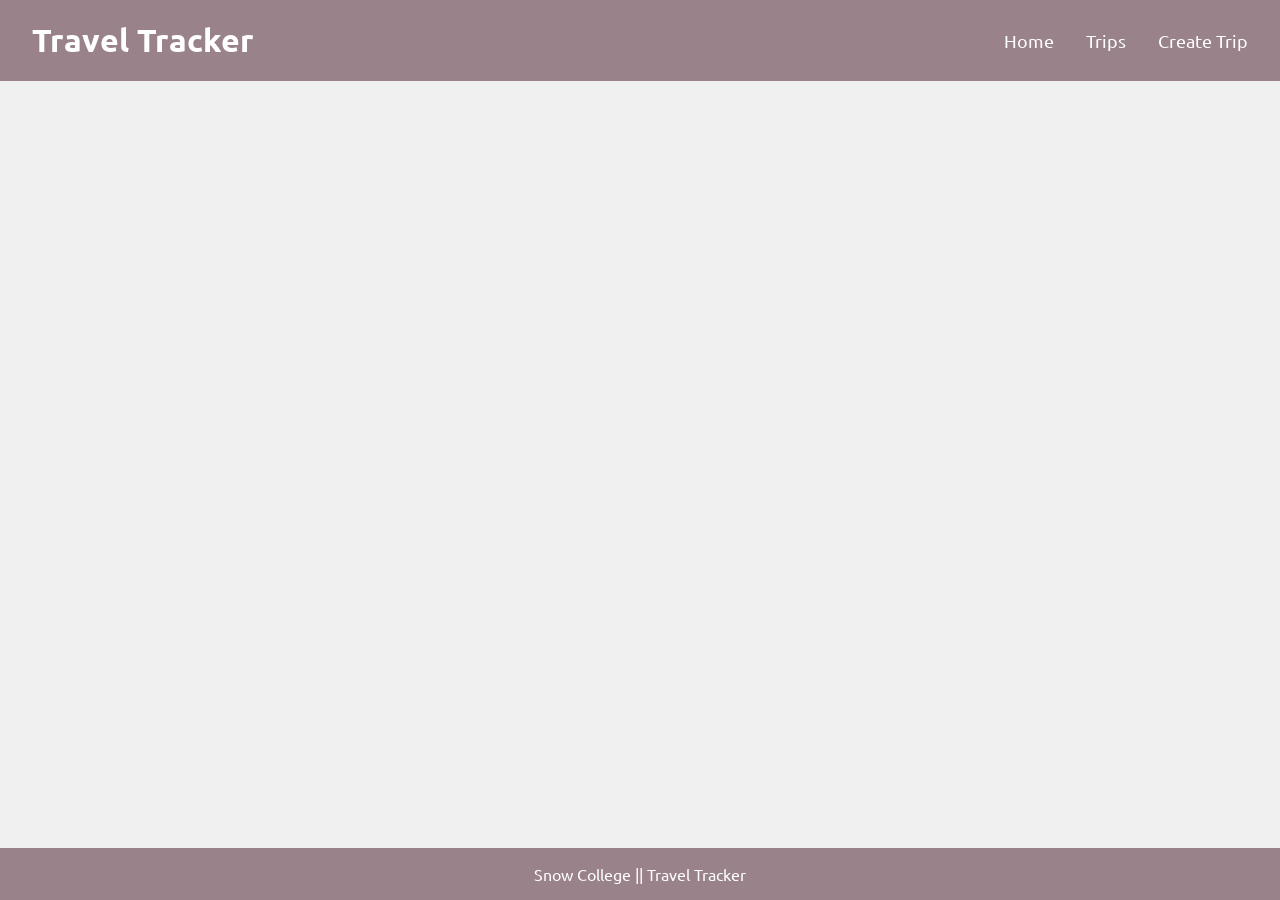
==== client/create.html @ 5831c3e9 "Milestone 1, Screenshot added in folder" ====
<!DOCTYPE html>
<html>
    <head>
        <meta charset="UTF-8">
        <meta name="viewport" content="width=device-width, initial-scale=1.0"/>
        <title>Create Trip</title>

        <script src="./src/ui/create-ui.js" type="module"></script>
        <link rel="stylesheet" href="styles.css">
        <link rel="preconnect" href="https://fonts.googleapis.com">
        <link rel="preconnect" href="https://fonts.gstatic.com" crossorigin>
        <link href="https://fonts.googleapis.com/css2?family=Ubuntu:ital,wght@0,300;0,400;0,500;0,700;1,300;1,400;1,500;1,700&display=swap" rel="stylesheet">
    </head>

    <body>
        <header class="shared-header">
            <nav class="shared-nav">
                <h1>Travel Tracker</h1>

                <ul>
                    <li><a href="index.html">Home</a></li>
                    <li><a href="trips.html">Trips</a></li>
                    <li><a href="create.html">Create Trip</a></li>
                </ul>
            </nav>
        </header>
        
        <main>

        </main>

        <footer>
            <p>Snow College || Travel Tracker</p>
        </footer>
    </body>
</html>
---- client/styles.css ----
:root {
    --header-color: #998289;
    --effect-color: #e9afb8;
    --background-color: #f0f0f0;
    --card-background-color: #f1f0f0;
    --text-color: #252525;
}

* {
    margin: 0;
    padding: 0;
}

body {
    font-family: "Ubuntu", sans-serif;
    background-color: var(--background-color);
    color: var(--text-color);
    display: flex;
    flex-direction: column;
    min-height: 100vh;
}

/*header*/

.shared-header {
    background-color: var(--header-color);
    color: white;
    padding: 1.25em 2em;
}

.shared-nav {
    display: flex;
    justify-content: space-between;
    align-items: center;
}

.shared-nav h1 {
    font-size: 2em;
}

.shared-nav ul {
    display: flex;
    list-style: none;
    gap: 2em;
}

.shared-nav li {
    list-style: none;
}

.shared-nav a {
    color: white;
    text-decoration: none;
    font-size: 1.1em;
    transition: color 0.3s;
}

.shared-nav a:hover {
    color: var(--effect-color);
}

/*main*/

main {
    width: 85%;
    margin: 2em auto;
    flex: 1;
}

section {
    background-color: var(--card-background-color);
    padding: 1.5em;
    margin-bottom: 1.5em;
    border-radius: 0.5em;
}

section h2, section p {
    margin-bottom: 0.75em;
}

section ul {
    margin-left: 1.5em;
}

section a {
    color: var(--header-color);
    text-decoration: none;
    transition: color 0.3s;
}

section a:hover {
    color: var(--effect-color);
}

/*footer*/

footer {
    background-color: var(--header-color);
    color: white;
    text-align: center;
    padding: 1em;
}
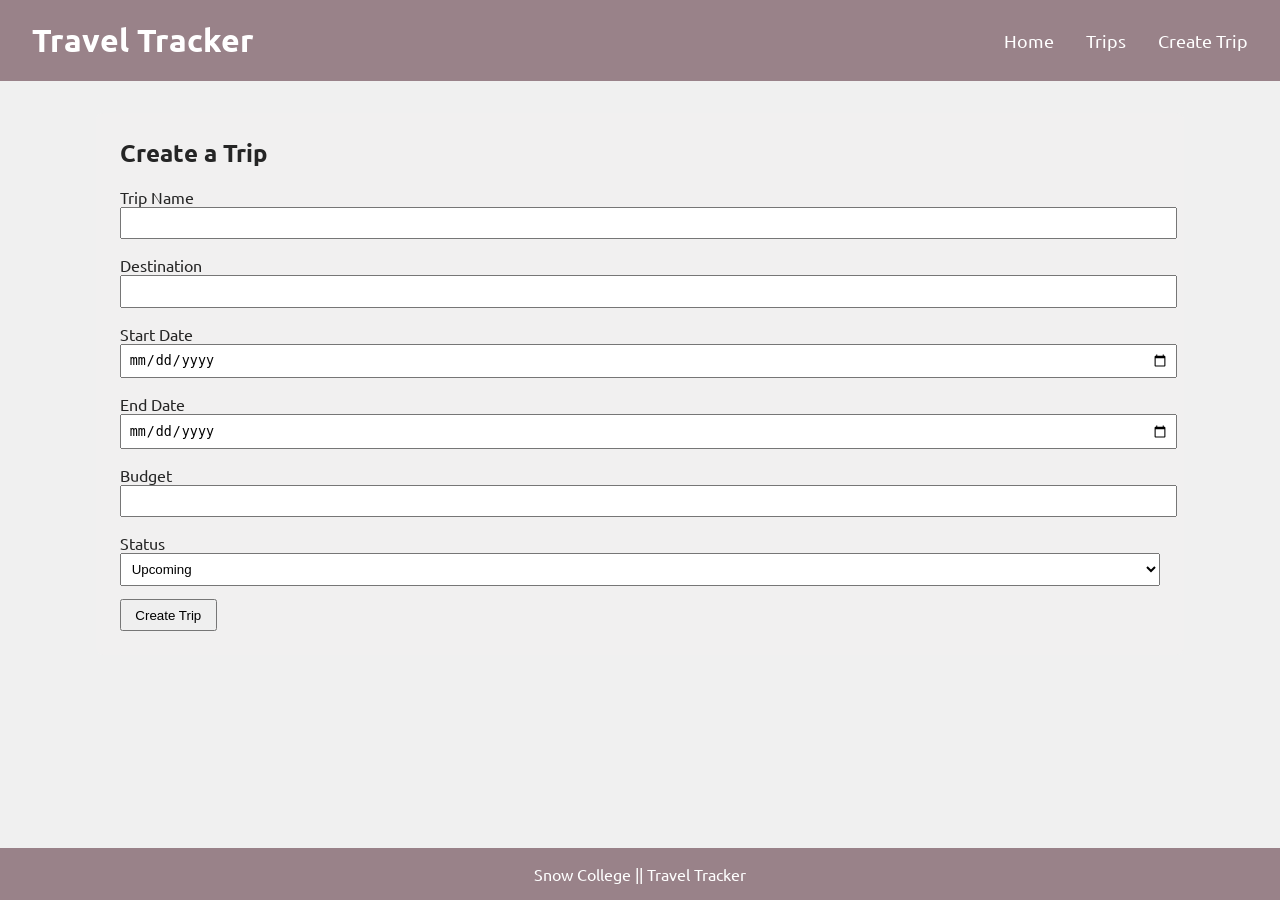
==== commit b9b4b2b0: "Milestone 2" ====
--- a/client/create.html
+++ b/client/create.html
@@ -26,7 +26,35 @@
         </header>
         
         <main>
+            <section>
+                <h2>Create a Trip</h2>
 
+                <form id="trip-form">
+                    <label for="trip-name">Trip Name</label>
+                    <input id="trip-name" type="text">
+
+                    <label for="destination">Destination</label>
+                    <input id="destination" type="text">
+
+                    <label for="start-date">Start Date</label>
+                    <input id="start-date" type="date">
+
+                    <label for="end-date">End Date</label>
+                    <input id="end-date" type="date">
+
+                    <label for="budget">Budget</label>
+                    <input id="budget" type="number">
+
+                    <label for="status">Status</label>
+                    <select id="status">
+                        <option value="upcoming">Upcoming</option>
+                        <option value="current">Current</option>
+                        <option value="completed">Completed</option>
+                    </select>
+
+                    <button type="submit">Create Trip</button>
+                </form>
+            </section>
         </main>
 
         <footer>
--- a/client/styles.css
+++ b/client/styles.css
@@ -99,4 +99,97 @@
     color: white;
     text-align: center;
     padding: 1em;
+}
+
+/*trips*/
+
+#filter-form {
+    margin-top: 1em;
+}
+
+#filter-form input {
+    margin-right: 1em;
+}
+
+#filter-form select {
+    margin-right: 1em;
+}
+
+#filter-form button {
+    padding: 0.4em 0.8em;
+}
+
+#trip-list {
+    margin-top: 1em;
+}
+
+.trip-card {
+    border: 1px solid var(--effect-color);
+    padding: 1em;
+    margin-bottom: 1em;
+}
+
+#no-trips-message {
+    margin-top: 1em;
+}
+
+/*trip*/
+
+#schedule-table {
+    width: 100%;
+    border-collapse: collapse;
+    margin-top: 1em;
+}
+
+#schedule-table th {
+    background-color: var(--header-color);
+    color: white;
+    padding: 0.75em;
+    text-align: left;
+}
+
+#schedule-table td {
+    border: 1px solid var(--effect-color);
+    padding: 0.75em;
+}
+
+#schedule-table tbody tr:nth-child(even) {
+    background-color: var(--page-color);
+}
+
+aside {
+    background-color: var(--card-background-color);
+    padding: 1.5em;
+    margin-bottom: 1.5em;
+    border-radius: 0.5em;
+}
+
+#weather {
+    margin-top: 1em;
+}
+
+/*create*/
+
+#trip-form {
+    margin-top: 1em;
+}
+
+#trip-form label {
+    display: block;
+    margin-top: 1em;
+}
+
+#trip-form input {
+    width: 100%;
+    padding: 0.5em;
+}
+
+#trip-form select {
+    width: 100%;
+    padding: 0.5em;
+}
+
+#trip-form button {
+    margin-top: 1em;
+    padding: 0.5em 1em;
 }
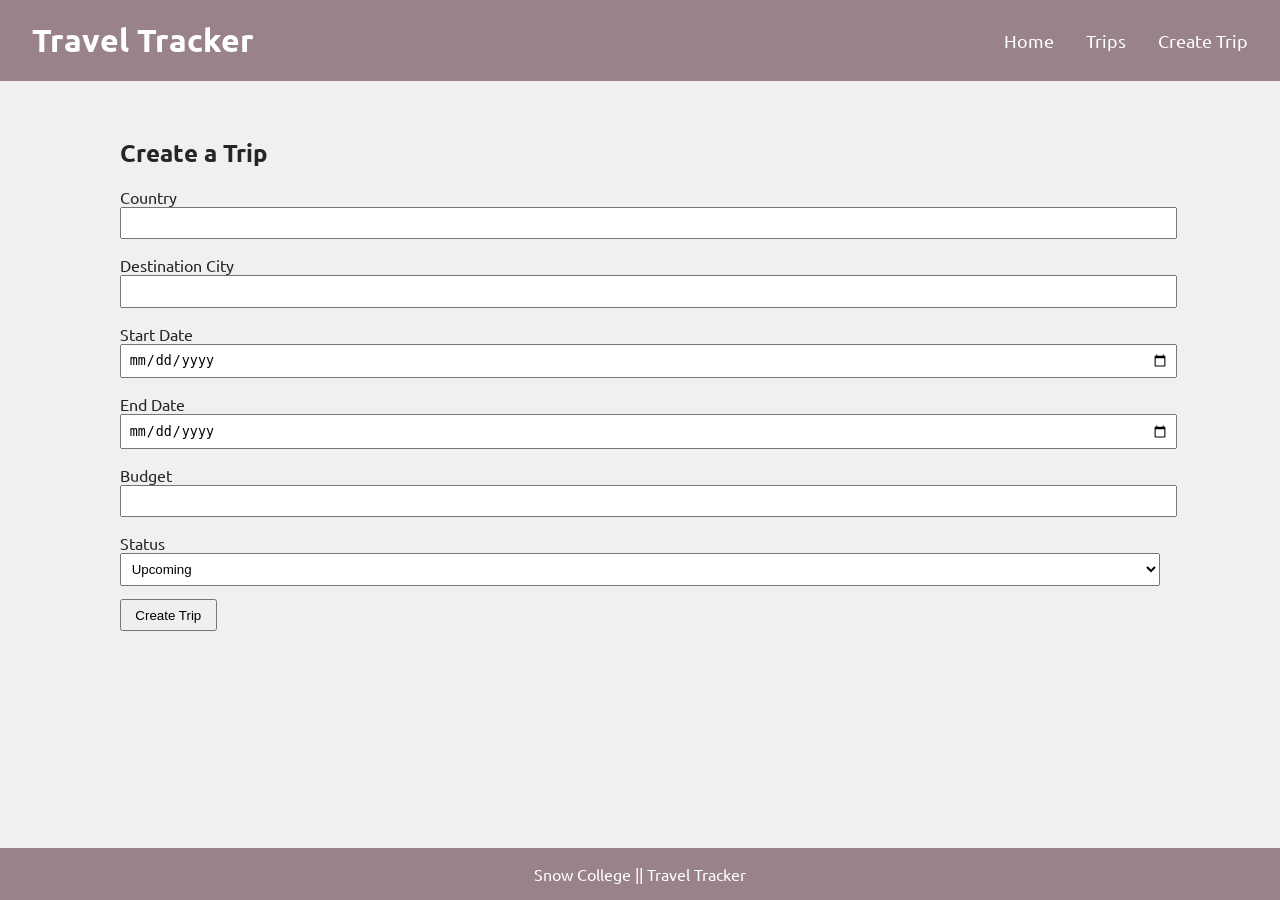
==== commit 365972b3: "Milestone 5" ====
--- a/client/create.html
+++ b/client/create.html
@@ -30,10 +30,10 @@
                 <h2>Create a Trip</h2>
 
                 <form id="trip-form">
-                    <label for="trip-name">Trip Name</label>
+                    <label for="trip-name">Country</label>
                     <input id="trip-name" type="text">
 
-                    <label for="destination">Destination</label>
+                    <label for="destination">Destination City</label>
                     <input id="destination" type="text">
 
                     <label for="start-date">Start Date</label>
@@ -60,5 +60,7 @@
         <footer>
             <p>Snow College || Travel Tracker</p>
         </footer>
+
+        <script type="module" src="src/ui/create-ui.js"></script>
     </body>
 </html>
--- a/client/styles.css
+++ b/client/styles.css
@@ -165,7 +165,7 @@
 }
 
 #weather {
-    margin-top: 1em;
+    margin-top: .5em;
 }
 
 /*create*/
@@ -192,4 +192,4 @@
 #trip-form button {
     margin-top: 1em;
     padding: 0.5em 1em;
-}+}
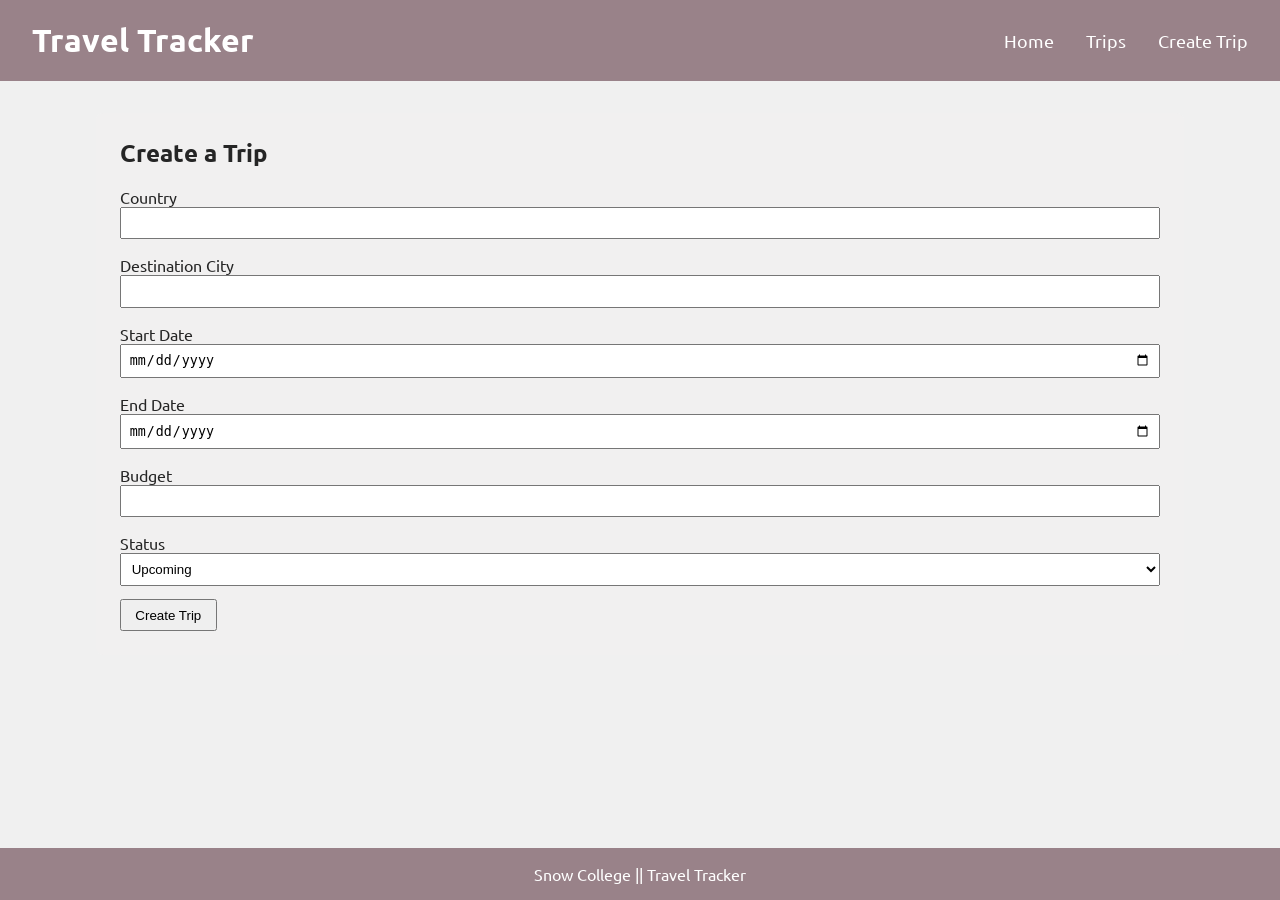
==== commit 857f5738: "Final project completed" ====
--- a/client/create.html
+++ b/client/create.html
@@ -1,66 +1,68 @@
-<!DOCTYPE html>
+<!doctype html>
 <html>
-    <head>
-        <meta charset="UTF-8">
-        <meta name="viewport" content="width=device-width, initial-scale=1.0"/>
-        <title>Create Trip</title>
+  <head>
+    <meta charset="UTF-8" />
+    <meta name="viewport" content="width=device-width, initial-scale=1.0" />
+    <title>Create Trip</title>
 
-        <script src="./src/ui/create-ui.js" type="module"></script>
-        <link rel="stylesheet" href="styles.css">
-        <link rel="preconnect" href="https://fonts.googleapis.com">
-        <link rel="preconnect" href="https://fonts.gstatic.com" crossorigin>
-        <link href="https://fonts.googleapis.com/css2?family=Ubuntu:ital,wght@0,300;0,400;0,500;0,700;1,300;1,400;1,500;1,700&display=swap" rel="stylesheet">
-    </head>
+    <link rel="stylesheet" href="styles.css" />
+    <link rel="preconnect" href="https://fonts.googleapis.com" />
+    <link rel="preconnect" href="https://fonts.gstatic.com" crossorigin />
+    <link
+      href="https://fonts.googleapis.com/css2?family=Ubuntu:ital,wght@0,300;0,400;0,500;0,700;1,300;1,400;1,500;1,700&display=swap"
+      rel="stylesheet"
+    />
+  </head>
 
-    <body>
-        <header class="shared-header">
-            <nav class="shared-nav">
-                <h1>Travel Tracker</h1>
+  <body>
+    <header class="shared-header">
+      <nav class="shared-nav">
+        <h1>Travel Tracker</h1>
 
-                <ul>
-                    <li><a href="index.html">Home</a></li>
-                    <li><a href="trips.html">Trips</a></li>
-                    <li><a href="create.html">Create Trip</a></li>
-                </ul>
-            </nav>
-        </header>
-        
-        <main>
-            <section>
-                <h2>Create a Trip</h2>
+        <ul>
+          <li><a href="index.html">Home</a></li>
+          <li><a href="trips.html">Trips</a></li>
+          <li><a href="create.html">Create Trip</a></li>
+        </ul>
+      </nav>
+    </header>
 
-                <form id="trip-form">
-                    <label for="trip-name">Country</label>
-                    <input id="trip-name" type="text">
+    <main>
+      <section>
+        <h2>Create a Trip</h2>
 
-                    <label for="destination">Destination City</label>
-                    <input id="destination" type="text">
+        <form id="trip-form">
+          <label for="trip-name">Country</label>
+          <input id="trip-name" type="text" />
 
-                    <label for="start-date">Start Date</label>
-                    <input id="start-date" type="date">
+          <label for="destination">Destination City</label>
+          <input id="destination" type="text" />
 
-                    <label for="end-date">End Date</label>
-                    <input id="end-date" type="date">
+          <label for="start-date">Start Date</label>
+          <input id="start-date" type="date" />
 
-                    <label for="budget">Budget</label>
-                    <input id="budget" type="number">
+          <label for="end-date">End Date</label>
+          <input id="end-date" type="date" />
 
-                    <label for="status">Status</label>
-                    <select id="status">
-                        <option value="upcoming">Upcoming</option>
-                        <option value="current">Current</option>
-                        <option value="completed">Completed</option>
-                    </select>
+          <label for="budget">Budget</label>
+          <input id="budget" type="number" />
 
-                    <button type="submit">Create Trip</button>
-                </form>
-            </section>
-        </main>
+          <label for="status">Status</label>
+          <select id="status">
+            <option value="upcoming">Upcoming</option>
+            <option value="current">Current</option>
+            <option value="completed">Completed</option>
+          </select>
 
-        <footer>
-            <p>Snow College || Travel Tracker</p>
-        </footer>
+          <button type="submit">Create Trip</button>
+        </form>
+      </section>
+    </main>
 
-        <script type="module" src="src/ui/create-ui.js"></script>
-    </body>
-</html>+    <footer>
+      <p>Snow College || Travel Tracker</p>
+    </footer>
+
+    <script type="module" src="src/ui/create-ui.js"></script>
+  </body>
+</html>
--- a/client/styles.css
+++ b/client/styles.css
@@ -1,195 +1,223 @@
 :root {
-    --header-color: #998289;
-    --effect-color: #e9afb8;
-    --background-color: #f0f0f0;
-    --card-background-color: #f1f0f0;
-    --text-color: #252525;
+  --header-color: #998289;
+  --effect-color: #e9afb8;
+  --background-color: #f0f0f0;
+  --card-background-color: #f1f0f0;
+  --text-color: #252525;
 }
 
 * {
-    margin: 0;
-    padding: 0;
+  margin: 0;
+  padding: 0;
+  box-sizing: border-box;
 }
 
 body {
-    font-family: "Ubuntu", sans-serif;
-    background-color: var(--background-color);
-    color: var(--text-color);
-    display: flex;
-    flex-direction: column;
-    min-height: 100vh;
+  font-family: "Ubuntu", sans-serif;
+  background-color: var(--background-color);
+  color: var(--text-color);
+  display: flex;
+  flex-direction: column;
+  min-height: 100vh;
 }
 
 /*header*/
 
 .shared-header {
-    background-color: var(--header-color);
-    color: white;
-    padding: 1.25em 2em;
+  background-color: var(--header-color);
+  color: white;
+  padding: 1.25em 2em;
 }
 
 .shared-nav {
-    display: flex;
-    justify-content: space-between;
-    align-items: center;
+  display: flex;
+  justify-content: space-between;
+  align-items: center;
 }
 
 .shared-nav h1 {
-    font-size: 2em;
+  font-size: 2em;
 }
 
 .shared-nav ul {
-    display: flex;
-    list-style: none;
-    gap: 2em;
+  display: flex;
+  list-style: none;
+  gap: 2em;
 }
 
 .shared-nav li {
-    list-style: none;
+  list-style: none;
 }
 
 .shared-nav a {
-    color: white;
-    text-decoration: none;
-    font-size: 1.1em;
-    transition: color 0.3s;
+  color: white;
+  text-decoration: none;
+  font-size: 1.1em;
+  transition: color 0.3s;
 }
 
 .shared-nav a:hover {
-    color: var(--effect-color);
+  color: var(--effect-color);
 }
 
 /*main*/
 
 main {
-    width: 85%;
-    margin: 2em auto;
-    flex: 1;
+  width: 85%;
+  margin: 2em auto;
+  flex: 1;
 }
 
 section {
-    background-color: var(--card-background-color);
-    padding: 1.5em;
-    margin-bottom: 1.5em;
-    border-radius: 0.5em;
-}
-
-section h2, section p {
-    margin-bottom: 0.75em;
+  background-color: var(--card-background-color);
+  padding: 1.5em;
+  margin-bottom: 1.5em;
+  border-radius: 0.5em;
+}
+
+figure {
+  margin-bottom: 1em;
+}
+
+section img {
+  display: block;
+  max-width: 60%;
+  border-radius: 0.5em;
+  transition: transform 0.3s;
+}
+
+section img:hover {
+  transform: scale(1.02);
+}
+
+figcaption {
+  margin-top: 0.5em;
+  font-size: 0.9em;
+}
+
+section h2,
+section p {
+  margin-bottom: 0.75em;
 }
 
 section ul {
-    margin-left: 1.5em;
+  margin-left: 1.5em;
 }
 
 section a {
-    color: var(--header-color);
-    text-decoration: none;
-    transition: color 0.3s;
+  color: var(--header-color);
+  text-decoration: none;
+  transition: color 0.3s;
 }
 
 section a:hover {
-    color: var(--effect-color);
+  color: var(--effect-color);
 }
 
 /*footer*/
 
 footer {
-    background-color: var(--header-color);
-    color: white;
-    text-align: center;
-    padding: 1em;
+  background-color: var(--header-color);
+  color: white;
+  text-align: center;
+  padding: 1em;
 }
 
 /*trips*/
 
 #filter-form {
-    margin-top: 1em;
+  margin-top: 1em;
 }
 
 #filter-form input {
-    margin-right: 1em;
+  margin-right: 1em;
 }
 
 #filter-form select {
-    margin-right: 1em;
+  margin-right: 1em;
 }
 
 #filter-form button {
-    padding: 0.4em 0.8em;
+  padding: 0.4em 0.8em;
 }
 
 #trip-list {
-    margin-top: 1em;
+  margin-top: 1em;
 }
 
 .trip-card {
-    border: 1px solid var(--effect-color);
-    padding: 1em;
-    margin-bottom: 1em;
-}
-
-#no-trips-message {
-    margin-top: 1em;
+  border: 1px solid var(--effect-color);
+  padding: 1em;
+  margin-bottom: 1em;
+  border-radius: 0.5em;
+  transition: transform 0.3s;
+}
+
+.trip-card:hover {
+  transform: translateY(-0.2em);
+}
+
+#no-trips {
+  margin-top: 1em;
 }
 
 /*trip*/
 
 #schedule-table {
-    width: 100%;
-    border-collapse: collapse;
-    margin-top: 1em;
+  width: 100%;
+  border-collapse: collapse;
+  margin-top: 1em;
 }
 
 #schedule-table th {
-    background-color: var(--header-color);
-    color: white;
-    padding: 0.75em;
-    text-align: left;
+  background-color: var(--header-color);
+  color: white;
+  padding: 0.75em;
+  text-align: left;
 }
 
 #schedule-table td {
-    border: 1px solid var(--effect-color);
-    padding: 0.75em;
+  border: 1px solid var(--effect-color);
+  padding: 0.75em;
 }
 
 #schedule-table tbody tr:nth-child(even) {
-    background-color: var(--page-color);
+  background-color: var(--background-color);
 }
 
 aside {
-    background-color: var(--card-background-color);
-    padding: 1.5em;
-    margin-bottom: 1.5em;
-    border-radius: 0.5em;
+  background-color: var(--card-background-color);
+  padding: 1.5em;
+  margin-bottom: 1.5em;
+  border-radius: 0.5em;
 }
 
 #weather {
-    margin-top: .5em;
+  margin-top: 0.5em;
 }
 
 /*create*/
 
 #trip-form {
-    margin-top: 1em;
+  margin-top: 1em;
 }
 
 #trip-form label {
-    display: block;
-    margin-top: 1em;
+  display: block;
+  margin-top: 1em;
 }
 
 #trip-form input {
-    width: 100%;
-    padding: 0.5em;
+  width: 100%;
+  padding: 0.5em;
 }
 
 #trip-form select {
-    width: 100%;
-    padding: 0.5em;
+  width: 100%;
+  padding: 0.5em;
 }
 
 #trip-form button {
-    margin-top: 1em;
-    padding: 0.5em 1em;
-}
+  margin-top: 1em;
+  padding: 0.5em 1em;
+}
